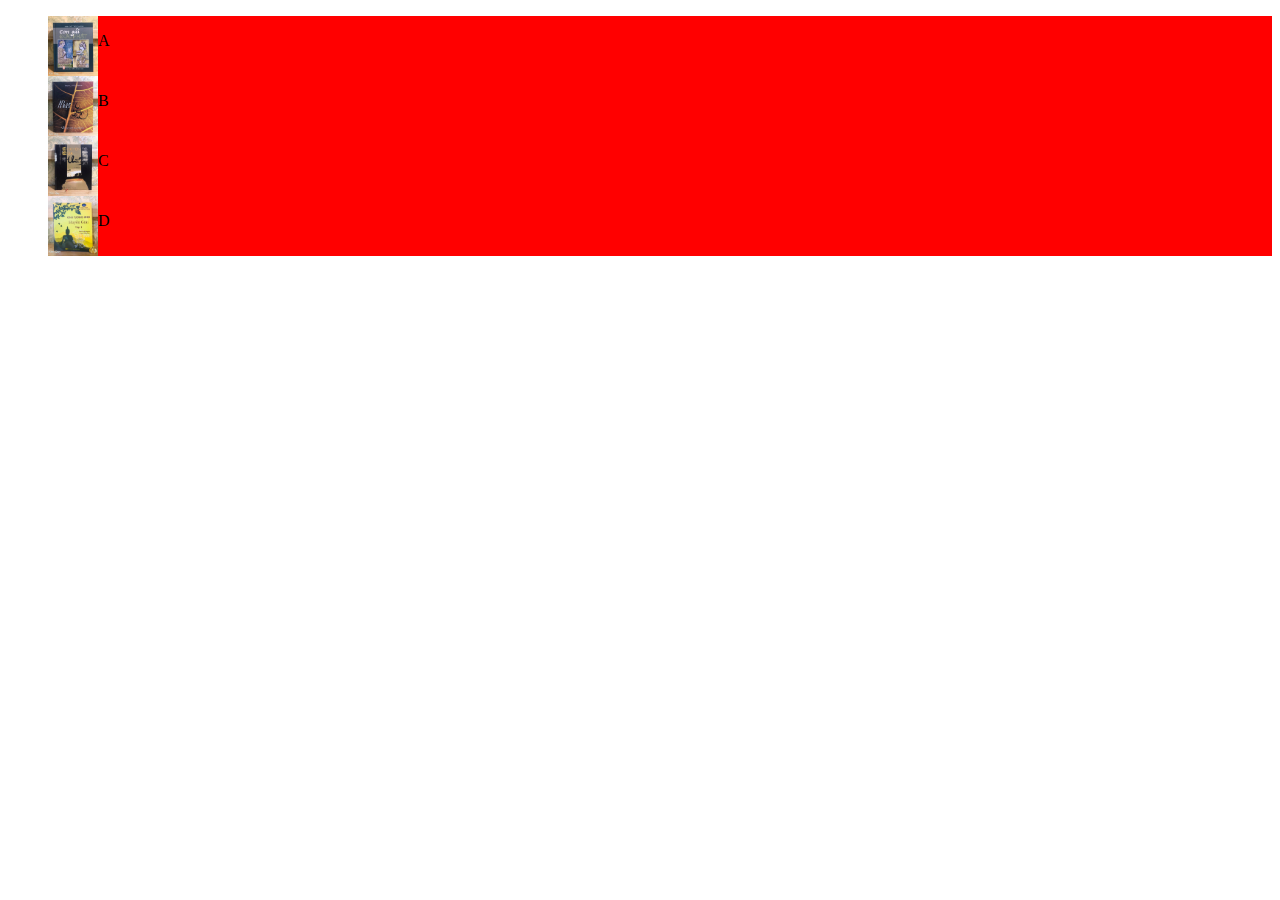
==== test.html @ 3e4e49fa "update 30/10/2021" ====
<!DOCTYPE html>
<html lang="en">
<head>
    <meta charset="UTF-8">
    <meta http-equiv="X-UA-Compatible" content="IE=edge">
    <meta name="viewport" content="width=device-width, initial-scale=1.0">
    <title>Document</title>
    <style>
        ul{
            list-style: none;
        }   
        ul li{
            background-color: red;
            display: flex;
        }
        ul li .img{
            width: 50px;
            height: 60px;
        }
        ul li .img img{
            width: 100%;
            height: 100%;
        }
    </style>
</head>
<body>
    <ul>
        <li>
            <div class="img"><img src="Public/img/book1.jpg" alt="" srcset=""></div>
            <div class="text"><p>A</p></div>
        </li>
        <li>
            <div class="img"><img src="Public/img/book2.jpg" alt="" srcset=""></div>
            <div class="text"><p>B</p></div>
        </li>
        <li>
            <div class="img"><img src="Public/img/book3.jpg" alt="" srcset=""></div>
            <div class="text"><p>C</p></div>
        </li>
        <li>
            <div class="img"><img src="Public/img/book4.jpg" alt="" srcset=""></div>
            <div class="text"><p>D</p></div>
        </li>
    </ul>
</body>
</html>
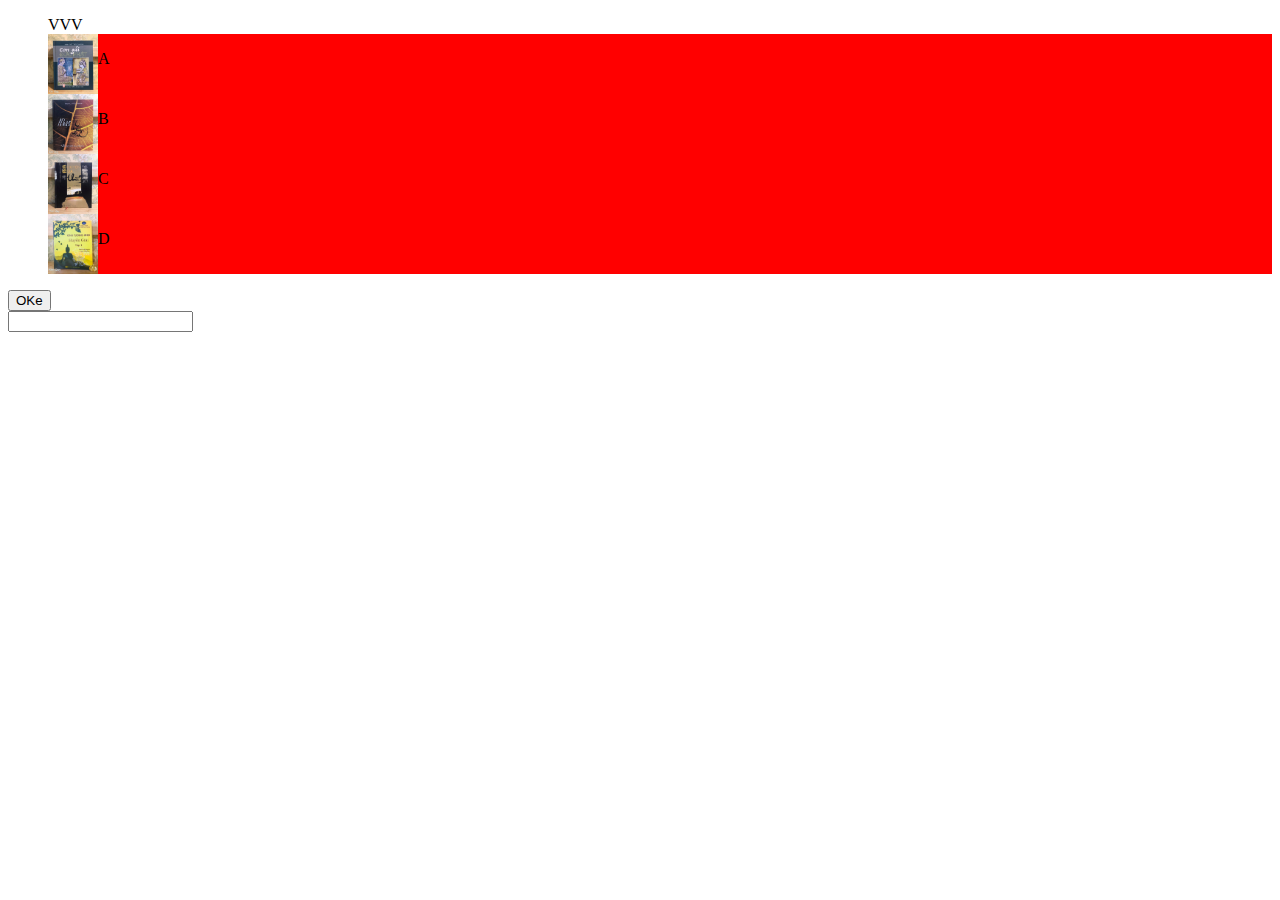
==== commit 1afd5f95: "Update 30/10/2021 part 2" ====
--- a/test.html
+++ b/test.html
@@ -24,7 +24,9 @@
     </style>
 </head>
 <body>
+   
     <ul>
+        <label for="ok">VVV</label>
         <li>
             <div class="img"><img src="Public/img/book1.jpg" alt="" srcset=""></div>
             <div class="text"><p>A</p></div>
@@ -42,5 +44,18 @@
             <div class="text"><p>D</p></div>
         </li>
     </ul>
+    
+    <form action="test.html">
+        <input id="ok" type="submit" onclick="Oke()" value="OKe">
+    </form>
+    <input type="number" onchange="change()">
 </body>
+<script>
+    function Oke(){
+        alert("VV");
+    }
+    function change(){
+        console.log("VVVVV");
+    }
+</script>
 </html>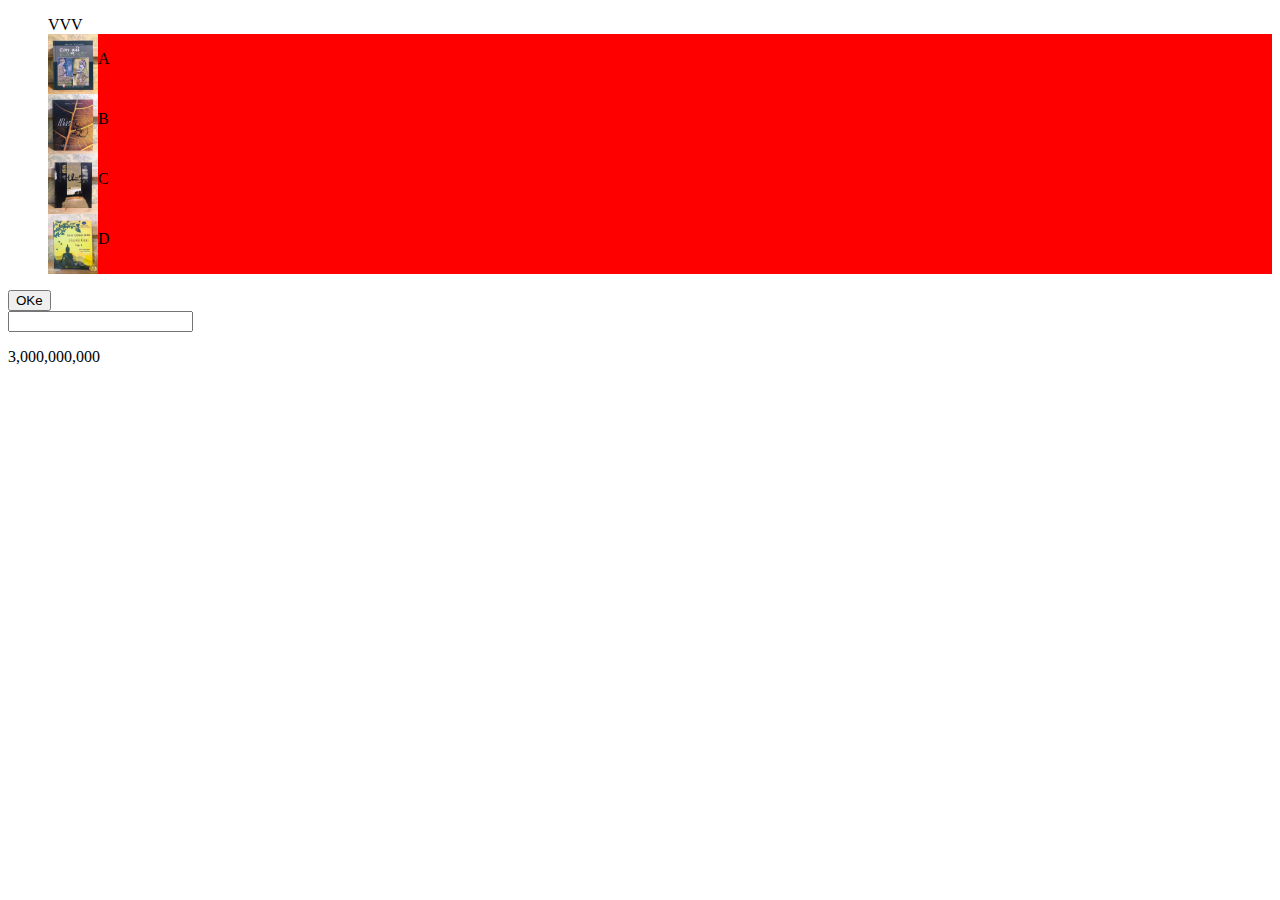
==== commit 22eb4ad3: "1/11/21" ====
--- a/test.html
+++ b/test.html
@@ -49,6 +49,10 @@
         <input id="ok" type="submit" onclick="Oke()" value="OKe">
     </form>
     <input type="number" onchange="change()">
+
+    <div class="money">
+        <p>3000000000</p>
+    </div>
 </body>
 <script>
     function Oke(){
@@ -57,5 +61,25 @@
     function change(){
         console.log("VVVVV");
     }
+    let money = document.querySelector(".money p");
+    let valmoney = money.innerHTML;
+    function moneyForm(valmoney){
+        let count = 0;
+        let valtoArr = valmoney.split("");
+        let valArrRer = valtoArr.reverse();
+        for(let i = 0; i < valArrRer.length; i++){
+            if(valArrRer[i] == "0"){
+                count++;
+            }
+            if(count == 3){
+                valArrRer[i+1] += ",";
+                count = 1;  
+            }
+        }
+        let reVal = valArrRer.reverse();
+        let beStr = reVal.join("");
+        money.innerHTML = beStr;
+    }
+    moneyForm(valmoney);
 </script>
 </html>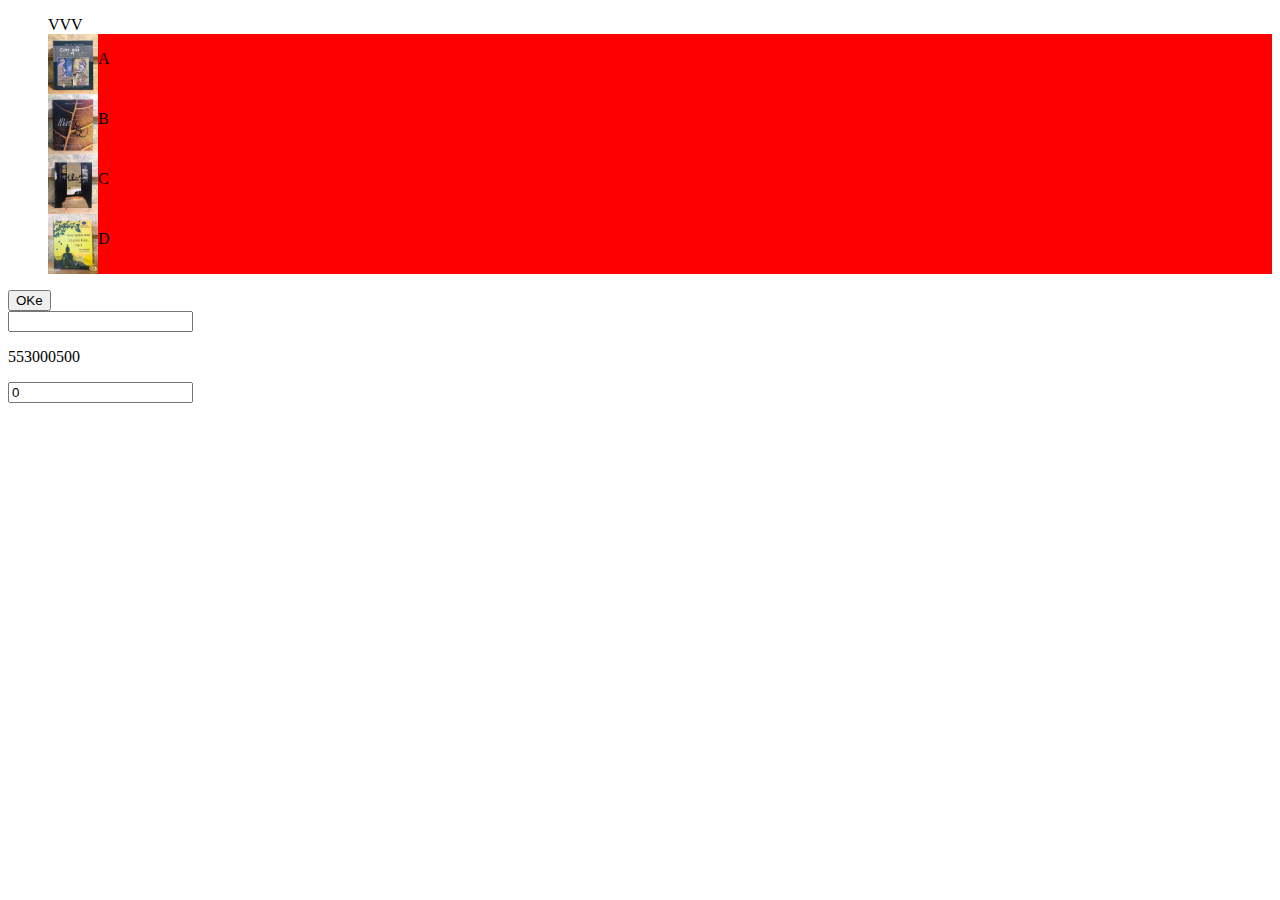
==== commit 58a0235b: "Update 9/11" ====
--- a/test.html
+++ b/test.html
@@ -46,40 +46,69 @@
     </ul>
     
     <form action="test.html">
-        <input id="ok" type="submit" onclick="Oke()" value="OKe">
+        <input id="ok" type="submit" onclick="Oke(this)" value="OKe">
     </form>
     <input type="number" onchange="change()">
 
     <div class="money">
-        <p>3000000000</p>
+        <p>553000500</p>
+    </div>
+
+    <input type="number" value="0" max="5" name="" onkeyup="quanIM()" id="quant">
+    <div class="res">
+
     </div>
 </body>
 <script>
-    function Oke(){
-        alert("VV");
-    }
-    function change(){
-        console.log("VVVVV");
-    }
-    let money = document.querySelector(".money p");
-    let valmoney = money.innerHTML;
-    function moneyForm(valmoney){
-        let count = 0;
-        let valtoArr = valmoney.split("");
-        let valArrRer = valtoArr.reverse();
-        for(let i = 0; i < valArrRer.length; i++){
-            if(valArrRer[i] == "0"){
-                count++;
-            }
-            if(count == 3){
-                valArrRer[i+1] += ",";
-                count = 1;  
+    let number = document.querySelector(".money p").innerHTML;
+    let formatter = new Intl.NumberFormat('de-DE', {
+    style: 'currency',
+    currency: 'VND'
+    });
+    console.log(formatter.format(number));
+
+
+    let quant = document.querySelector("#quant");
+    let res = document.querySelector(".res");
+    function quanIM(){
+        if(quant.value == "" || quant.value == 0){
+            res.innerHTML = "";
+        }
+        else if(quant.value > 10){
+            res.innerHTML = "";
+        } 
+        else{
+            for(let i = 0; i < quant.value; i++){
+                res.innerHTML += "OKE";
             }
         }
-        let reVal = valArrRer.reverse();
-        let beStr = reVal.join("");
-        money.innerHTML = beStr;
     }
-    moneyForm(valmoney);
+    // function Oke(e){
+    //     e.preventDefault();
+    //     console.log(e);
+    // }
+    // function change(){
+    //     console.log("VVVVV");
+    // }
+    // let money = document.querySelector(".money p");
+    // let valmoney = money.innerHTML;
+    // function moneyForm(valmoney){
+    //     let count = 0;
+    //     let valtoArr = valmoney.split("");
+    //     let valArrRer = valtoArr.reverse();
+    //     for(let i = 0; i < valArrRer.length; i++){
+    //         if(i > ){
+    //             count++;
+    //         }
+    //         if(count == 3){
+    //             valArrRer[i+1] += ",";
+    //             count = 1;  
+    //         }
+    //     }
+    //     let reVal = valArrRer.reverse();
+    //     let beStr = reVal.join("");
+    //     money.innerHTML = beStr;
+    // }
+    // moneyForm(valmoney);
 </script>
 </html>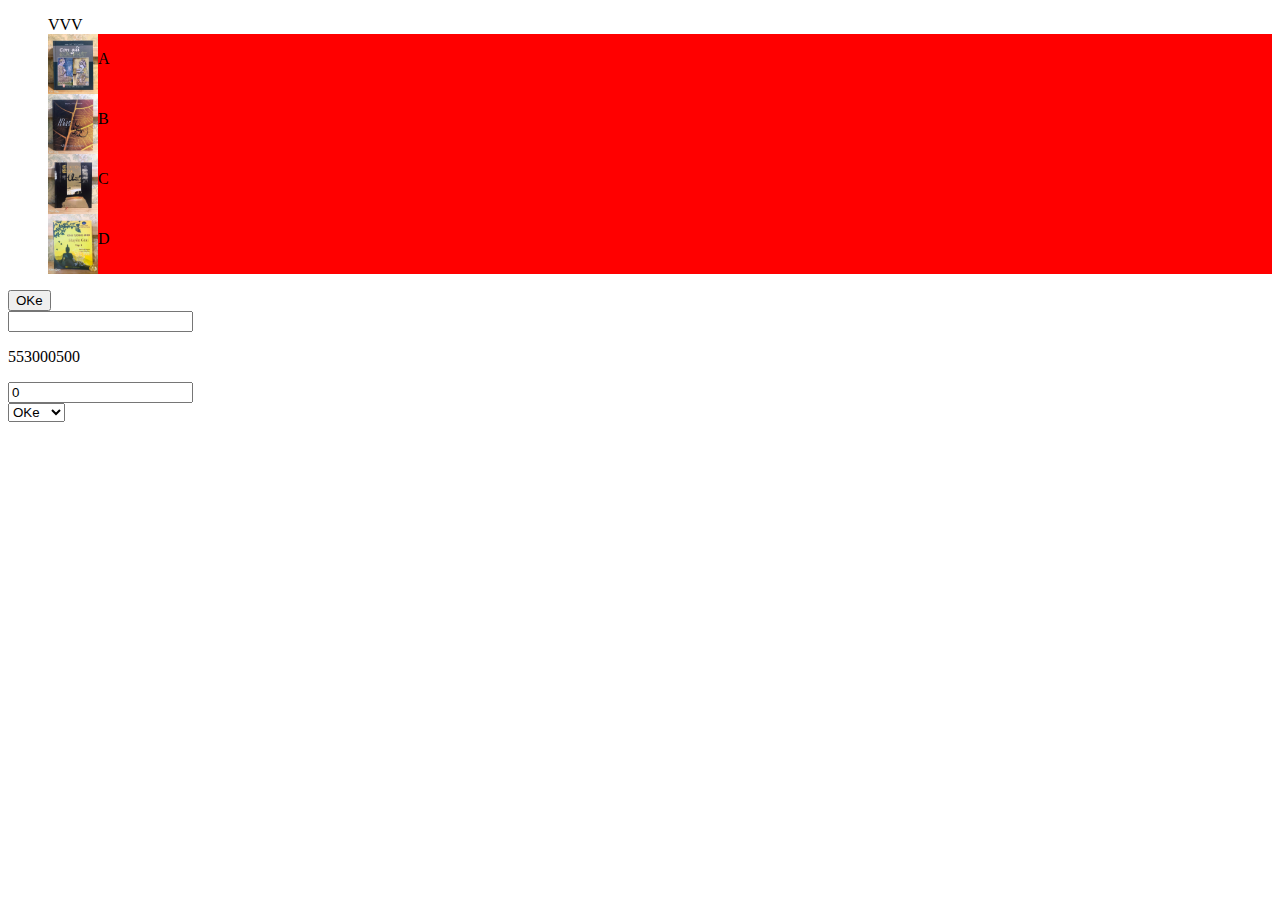
==== commit be0fdca7: "Updated 9/11" ====
--- a/test.html
+++ b/test.html
@@ -58,8 +58,19 @@
     <div class="res">
 
     </div>
+
+    <select name="" id="cate">
+        <option value="1">OKe</option>
+        <option value="2">OKe2</option>
+        <option value="3">OKe3</option>
+        <option value="4">OKe4</option>
+    </select>
 </body>
 <script>
+    let select = document.querySelector("#cate");
+    select.onchange = () =>{
+        console.log(select.value);
+    }
     let number = document.querySelector(".money p").innerHTML;
     let formatter = new Intl.NumberFormat('de-DE', {
     style: 'currency',
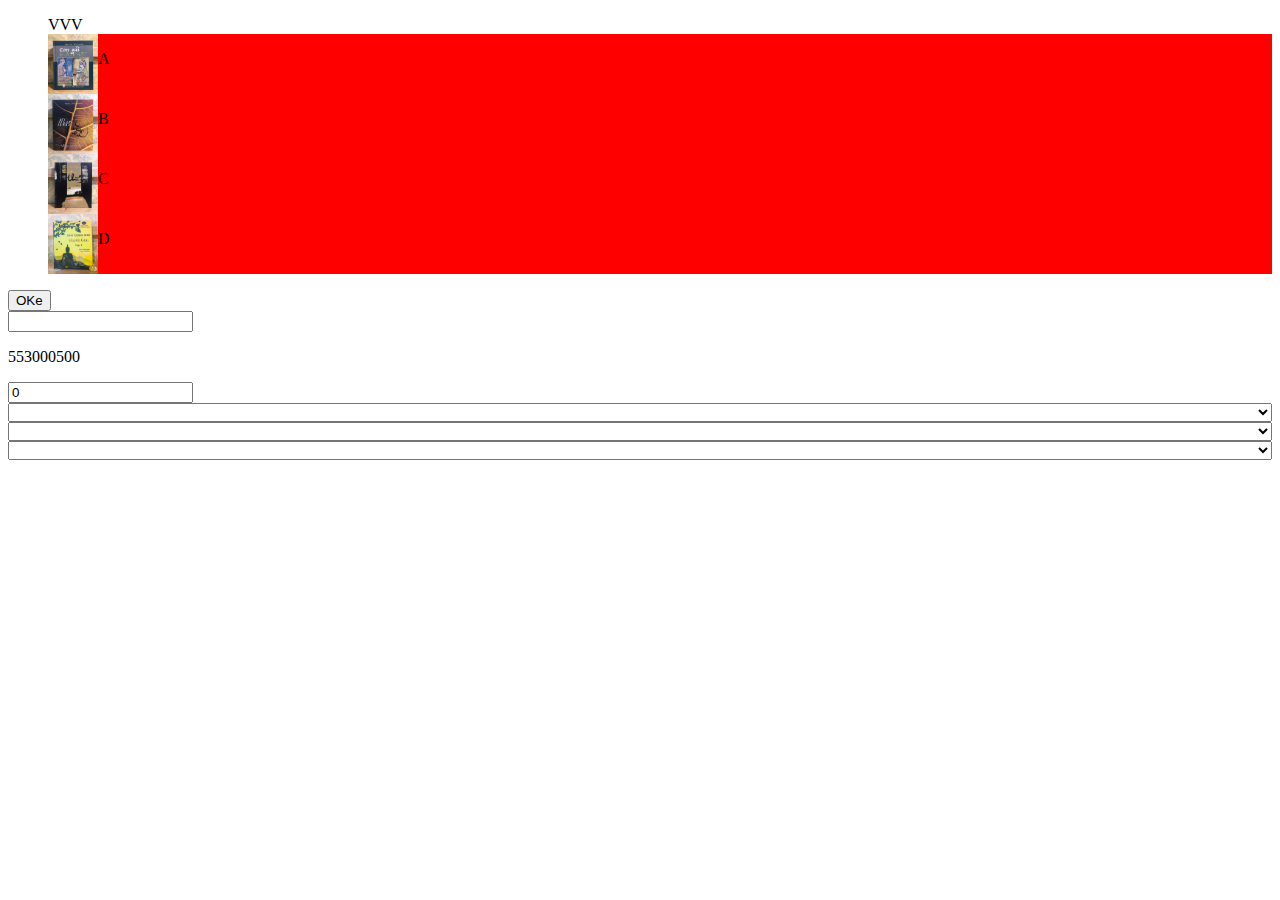
==== commit d1a84f74: "oke part 2 11/11" ====
--- a/test.html
+++ b/test.html
@@ -21,6 +21,9 @@
             width: 100%;
             height: 100%;
         }
+        select{
+            width: 100%;
+        }
     </style>
 </head>
 <body>
@@ -59,41 +62,127 @@
 
     </div>
 
-    <select name="" id="cate">
-        <option value="1">OKe</option>
-        <option value="2">OKe2</option>
-        <option value="3">OKe3</option>
-        <option value="4">OKe4</option>
+    <select name="" id="province">
+        
+    </select>
+    <select name="" id="quan">
+
+    </select>
+    <select name="" id="xa">
+
     </select>
 </body>
 <script>
-    let select = document.querySelector("#cate");
-    select.onchange = () =>{
-        console.log(select.value);
+//    var _0xbf19=["\x23\x70\x72\x6F\x76\x69\x6E\x63\x65","\x71\x75\x65\x72\x79\x53\x65\x6C\x65\x63\x74\x6F\x72","\x23\x71\x75\x61\x6E","\x23\x78\x61","\x68\x74\x74\x70\x73\x3A\x2F\x2F\x70\x72\x6F\x76\x69\x6E\x63\x65\x73\x2E\x6F\x70\x65\x6E\x2D\x61\x70\x69\x2E\x76\x6E\x2F\x61\x70\x69\x2F\x3F\x64\x65\x70\x74\x68\x3D\x33","\x74\x68\x65\x6E","\x6A\x73\x6F\x6E","\x6C\x6F\x67","\x3C\x6F\x70\x74\x69\x6F\x6E\x20\x76\x61\x6C\x75\x65\x3D\x22","\x63\x6F\x64\x65","\x22\x3E","\x6E\x61\x6D\x65","\x3C\x2F\x6F\x70\x74\x69\x6F\x6E\x3E","\x6D\x61\x70","\x69\x6E\x6E\x65\x72\x48\x54\x4D\x4C","\x76\x61\x6C\x75\x65","\x6F\x6E\x63\x68\x61\x6E\x67\x65","\x64\x69\x73\x74\x72\x69\x63\x74\x73","\x77\x61\x72\x64\x73","\x66\x6F\x72\x45\x61\x63\x68"];let province=document[_0xbf19[1]](_0xbf19[0]);let quan=document[_0xbf19[1]](_0xbf19[2]);let xa=document[_0xbf19[1]](_0xbf19[3]);let apiHost=_0xbf19[4];function getProvince(_0x7df3x6){fetch(apiHost)[_0xbf19[5]](function(_0x7df3x7){return _0x7df3x7[_0xbf19[6]]()})[_0xbf19[5]](_0x7df3x6)}function startProvi(){getProvince(function(_0x7df3x9){console[_0xbf19[7]](_0x7df3x9);renderProvi(_0x7df3x9)})}function renderProvi(_0x7df3x9){let _0x7df3xb=_0x7df3x9[_0xbf19[13]]((_0x7df3xc)=>{return `${_0xbf19[8]}${_0x7df3xc[_0xbf19[9]]}${_0xbf19[10]}${_0x7df3xc[_0xbf19[11]]}${_0xbf19[12]}`});province[_0xbf19[14]]= _0x7df3xb;findProvi(province[_0xbf19[15]],_0x7df3x9);province[_0xbf19[16]]= ()=>{findProvi(province[_0xbf19[15]],_0x7df3x9)};quan[_0xbf19[16]]= ()=>{lastfindProvi(quan[_0xbf19[15]],findProvi(province[_0xbf19[15]],_0x7df3x9))}}function findProvi(_0x7df3xe,_0x7df3x9){let _0x7df3xf=[];let _0x7df3x10=[];_0x7df3x9[_0xbf19[19]]((_0x7df3x11)=>{if(_0x7df3x11[_0xbf19[9]]== _0x7df3xe){_0x7df3xf= _0x7df3x11[_0xbf19[17]];_0x7df3xf[_0xbf19[19]]((_0x7df3x12)=>{_0x7df3x10= _0x7df3x12[_0xbf19[18]]})}});let _0x7df3x13=_0x7df3xf[_0xbf19[13]]((_0x7df3xc)=>{return `${_0xbf19[8]}${_0x7df3xc[_0xbf19[9]]}${_0xbf19[10]}${_0x7df3xc[_0xbf19[11]]}${_0xbf19[12]}`});let _0x7df3x14=_0x7df3x10[_0xbf19[13]]((_0x7df3xc)=>{return `${_0xbf19[8]}${_0x7df3xc[_0xbf19[9]]}${_0xbf19[10]}${_0x7df3xc[_0xbf19[11]]}${_0xbf19[12]}`});quan[_0xbf19[14]]= _0x7df3x13;xa[_0xbf19[14]]= _0x7df3x14;return _0x7df3xf}function lastfindProvi(_0x7df3xe,_0x7df3x9){let _0x7df3xf=[];_0x7df3x9[_0xbf19[19]]((_0x7df3x11)=>{if(_0x7df3x11[_0xbf19[9]]== _0x7df3xe){_0x7df3xf= _0x7df3x11[_0xbf19[18]]}});let _0x7df3x13=_0x7df3xf[_0xbf19[13]]((_0x7df3xc)=>{return `${_0xbf19[8]}${_0x7df3xc[_0xbf19[9]]}${_0xbf19[10]}${_0x7df3xc[_0xbf19[11]]}${_0xbf19[12]}`});xa[_0xbf19[14]]= _0x7df3x13}startProvi()
+   let province = document.querySelector("#province");
+let quan = document.querySelector("#quan");
+let xa = document.querySelector("#xa");
+let apiHost = "https://provinces.open-api.vn/api/?depth=3";
+function getProvince(callback){
+    fetch(apiHost)
+    .then(function(respone){
+        return respone.json();
+    })
+    .then(callback)
+}
+function startProvi(){
+    getProvince(function(data){
+        console.log(data);
+        renderProvi(data);
+    });
+}
+function renderProvi(data){
+    let outData = data.map((val)=>{
+        return `<option class="choose_prov" value="${val.code}">${val.name}</option>`;
+    })
+    province.innerHTML = outData;
+    findProvi(province.value, data);
+    province.onchange = () => {
+        findProvi(province.value, data);
     }
-    let number = document.querySelector(".money p").innerHTML;
-    let formatter = new Intl.NumberFormat('de-DE', {
-    style: 'currency',
-    currency: 'VND'
+    quan.onchange = () => {
+        // let ChoProv = document.querySelectorAll(".choose_quan");
+        lastfindProvi(quan.value, findProvi(province.value, data));
+    }
+    
+}
+function findProvi(id,data){
+    let Arrdata = [];
+    let ArrdataSec = [];
+    data.forEach(element => {
+        if(element.code == id){
+            Arrdata = element.districts;
+            Arrdata.forEach(ele => {
+                ArrdataSec = ele.wards;
+            })
+        }
     });
-    console.log(formatter.format(number));
-
-
-    let quant = document.querySelector("#quant");
-    let res = document.querySelector(".res");
-    function quanIM(){
-        if(quant.value == "" || quant.value == 0){
-            res.innerHTML = "";
-        }
-        else if(quant.value > 10){
-            res.innerHTML = "";
-        } 
-        else{
-            for(let i = 0; i < quant.value; i++){
-                res.innerHTML += "OKE";
-            }
-        }
-    }
+    let dataOut = Arrdata.map((val)=>{
+        return `<option class="choose_quan" value="${val.code}">${val.name}</option>`;
+    })
+    let dataOutSec = ArrdataSec.map(val=>{
+        return `<option class="choose_xa" value="${val.code}">${val.name}</option>`;
+    })
+    quan.innerHTML = dataOut;
+    xa.innerHTML = dataOutSec;
+    return Arrdata;
+}
+
+function lastfindProvi(id, data){
+    let Arrdata = [];
+    data.forEach(element => {
+        if(element.code == id){
+            Arrdata = element.wards;
+        }
+    });
+    let dataOut = Arrdata.map((val)=>{
+        return `<option value="${val.code}">${val.name}</option>`;
+    })
+    xa.innerHTML = dataOut;
+}
+
+
+startProvi();
+    // let data = getAPI();
+    // console.log(data);
+
+
+
+
+
+
+
+
+
+
+
+    // let select = document.querySelector("#cate");
+    // select.onchange = () =>{
+    //     console.log(select.value);
+    // }
+    // let number = document.querySelector(".money p").innerHTML;
+    // let formatter = new Intl.NumberFormat('de-DE', {
+    // style: 'currency',
+    // currency: 'VND'
+    // });
+    // console.log(formatter.format(number));
+
+
+    // let quant = document.querySelector("#quant");
+    // let res = document.querySelector(".res");
+    // function quanIM(){
+    //     if(quant.value == "" || quant.value == 0){
+    //         res.innerHTML = "";
+    //     }
+    //     else if(quant.value > 10){
+    //         res.innerHTML = "";
+    //     } 
+    //     else{
+    //         for(let i = 0; i < quant.value; i++){
+    //             res.innerHTML += "OKE";
+    //         }
+    //     }
+    // }
     // function Oke(e){
     //     e.preventDefault();
     //     console.log(e);
